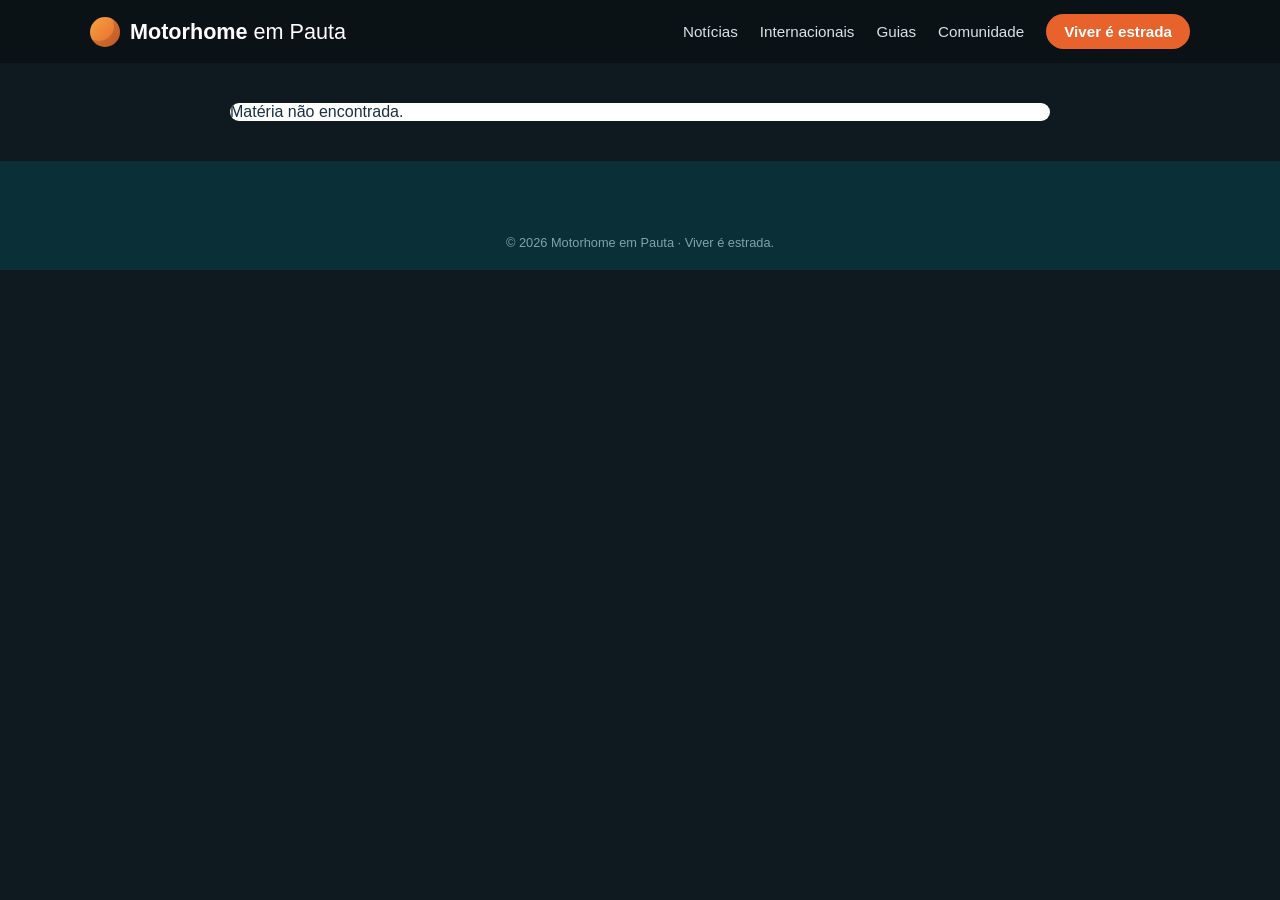
==== materia.html @ 8ea110de "Add files via upload" ====
<!DOCTYPE html>
<html lang="pt-BR">
<head>
<meta charset="UTF-8">
<meta name="viewport" content="width=device-width, initial-scale=1">
<title>Motorhome em Pauta</title>
<link rel="stylesheet" href="estilo.css">
</head>
<body>
<header class="topo">
  <div class="largura topo-linha">
    <div class="logo"><span class="logo-sol"></span><span><strong>Motorhome</strong> em Pauta</span></div>
    <nav id="menu" class="menu" aria-label="Seções"></nav>
  </div>
</header>
<article id="materia" class="materia"><p style="padding:30px">Carregando matéria...</p></article>
<footer class="rodape">
  <p class="copy">© 2026 Motorhome em Pauta · Viver é estrada.</p>
</footer>
<script src="site.js"></script>
</body>
</html>
---- estilo.css ----
:root{--escuro:#0f1a20;--petroleo:#0e4a57;--areia:#f4efe6;--laranja:#e8622c;--texto:#183047;--cinza:#5f7280}
*{box-sizing:border-box}
body{margin:0;font-family:Arial,Helvetica,sans-serif;color:var(--texto);background:var(--escuro)}
.largura{max-width:1140px;margin:0 auto;padding:0 20px}
h1,h2,h3{font-family:Georgia,"Times New Roman",serif}

.topo{position:sticky;top:0;z-index:10;background:rgba(10,18,22,.92);backdrop-filter:blur(6px)}
.topo-linha{display:flex;align-items:center;justify-content:space-between;gap:20px;padding:14px 20px;flex-wrap:wrap}
.logo{display:flex;align-items:center;gap:10px;color:#fff;font-size:1.35rem}
.logo strong{color:#fff}
.logo-sol{width:30px;height:30px;border-radius:50%;background:linear-gradient(135deg,#f4a340,var(--laranja));box-shadow:inset -6px -6px 0 rgba(0,0,0,.15)}
.menu{display:flex;gap:22px;align-items:center;flex-wrap:wrap}
.menu a{color:#d8e3e7;text-decoration:none;font-size:.95rem}
.menu a:hover{color:#fff}
.menu a.botao{background:var(--laranja);color:#fff;padding:9px 18px;border-radius:999px;font-weight:bold}

.capa{min-height:78vh;display:flex;align-items:center;color:#fff;
  background:linear-gradient(90deg,rgba(8,14,18,.85) 0%,rgba(8,14,18,.45) 45%,rgba(8,14,18,0) 75%),url("imagens/capa-estrada.png") center/cover no-repeat}
.capa-texto{max-width:1140px;width:100%}
.chapeu{letter-spacing:.15em;text-transform:uppercase;font-size:.8rem;color:#f3c9a6}
.capa h1{font-size:clamp(2.2rem,5vw,3.8rem);line-height:1.1;max-width:560px;margin:10px 0 18px}
.capa-sub{max-width:480px;font-size:1.1rem;line-height:1.6;color:#e4ecef}
.botao-capa{display:inline-block;margin-top:22px;background:var(--laranja);color:#fff;text-decoration:none;padding:13px 26px;border-radius:999px;font-weight:bold}

.faixa{padding:60px 0}
.escura{background:var(--escuro)}
.petroleo{background:linear-gradient(135deg,#0b3f4a,#0f5563)}
.areia{background:var(--areia)}
.cabecalho{margin-bottom:26px}
.cabecalho h2{color:#fff;font-size:2rem;margin:0 0 6px}
.cabecalho p{color:#9fb4bd;margin:0}
.areia .cabecalho h2{color:var(--texto)}
.areia .cabecalho p{color:var(--cinza)}

.grade{display:grid;grid-template-columns:repeat(auto-fill,minmax(300px,1fr));gap:24px}
.cartao{display:flex;flex-direction:column;background:#fff;border-radius:14px;overflow:hidden;text-decoration:none;color:var(--texto);
  box-shadow:0 8px 24px rgba(0,0,0,.25);transition:transform .2s,box-shadow .2s}
.cartao:hover{transform:translateY(-4px);box-shadow:0 14px 32px rgba(0,0,0,.35)}
.foto{position:relative;height:190px;background:#cfd8dc center/cover no-repeat}
.selo{position:absolute;left:14px;bottom:12px;background:var(--petroleo);color:#fff;font-size:.7rem;font-weight:bold;
  letter-spacing:.05em;text-transform:uppercase;padding:5px 11px;border-radius:999px}
.ilustrativa{position:absolute;right:10px;top:10px;background:rgba(0,0,0,.55);color:#fff;font-size:.65rem;padding:3px 8px;border-radius:6px}
.conteudo{padding:18px 20px 20px;display:flex;flex-direction:column;flex:1}
.conteudo h3{font-size:1.2rem;line-height:1.3;margin:0 0 10px}
.conteudo p{color:var(--cinza);line-height:1.55;margin:0 0 16px;font-size:.95rem}
.rodape-cartao{margin-top:auto;display:flex;justify-content:space-between;align-items:center;color:var(--cinza);font-size:.82rem}
.seta{color:var(--laranja);font-weight:bold;font-size:1.1rem}
.vazio{color:#9fb4bd;padding:30px;border:1px dashed #3a5560;border-radius:14px;text-align:center}
.areia .vazio{color:var(--cinza);border-color:#cbbfa9}

.internacional{display:grid;grid-template-columns:280px 1fr;gap:34px;align-items:start}
.intro-int{color:#fff}
.intro-int h2{font-size:2rem;margin:10px 0}
.intro-int p{color:#cfe3e7;line-height:1.6}
.globo{font-size:2.4rem}

.rodape{background:#0a2f37;color:#cfe3e7;padding:44px 0 20px}
.rodape-linha{display:grid;grid-template-columns:1fr 1fr 1.4fr;gap:30px}
.lema{color:#9fc2c9;font-size:.85rem;letter-spacing:.08em;text-transform:uppercase}
.menu-rodape{display:flex;flex-direction:column;gap:8px}
.menu-rodape a{color:#cfe3e7;text-decoration:none}
.aviso{font-size:.85rem;line-height:1.6;color:#9fc2c9}
.copy{text-align:center;font-size:.8rem;color:#7fa3ab;margin:30px 0 0}

/* Página da matéria */
.materia{background:#fff;max-width:820px;margin:40px auto;border-radius:16px;overflow:hidden}
.materia-capa{height:380px;background:#cfd8dc center/cover no-repeat}
.materia-corpo{padding:34px 40px 40px;line-height:1.75;font-size:1.08rem}
.materia-corpo h1{font-size:2.2rem;line-height:1.2;margin:8px 0 14px}
.materia-corpo h2{font-size:1.45rem;margin:30px 0 8px}
.meta{color:var(--cinza);font-size:.9rem}
.legenda{color:var(--cinza);font-size:.8rem;margin:8px 40px 0}
.abertura{font-size:1.18rem}
.fonte{border-top:1px solid #e3e9eb;margin-top:30px;padding-top:18px;font-size:.95rem}
.fonte a,.voltar a{color:var(--petroleo);font-weight:bold}

@media (max-width:820px){
  .internacional,.rodape-linha{grid-template-columns:1fr}
  .materia-corpo{padding:24px 22px}
  .materia-capa{height:240px}
  .capa{min-height:64vh}
}
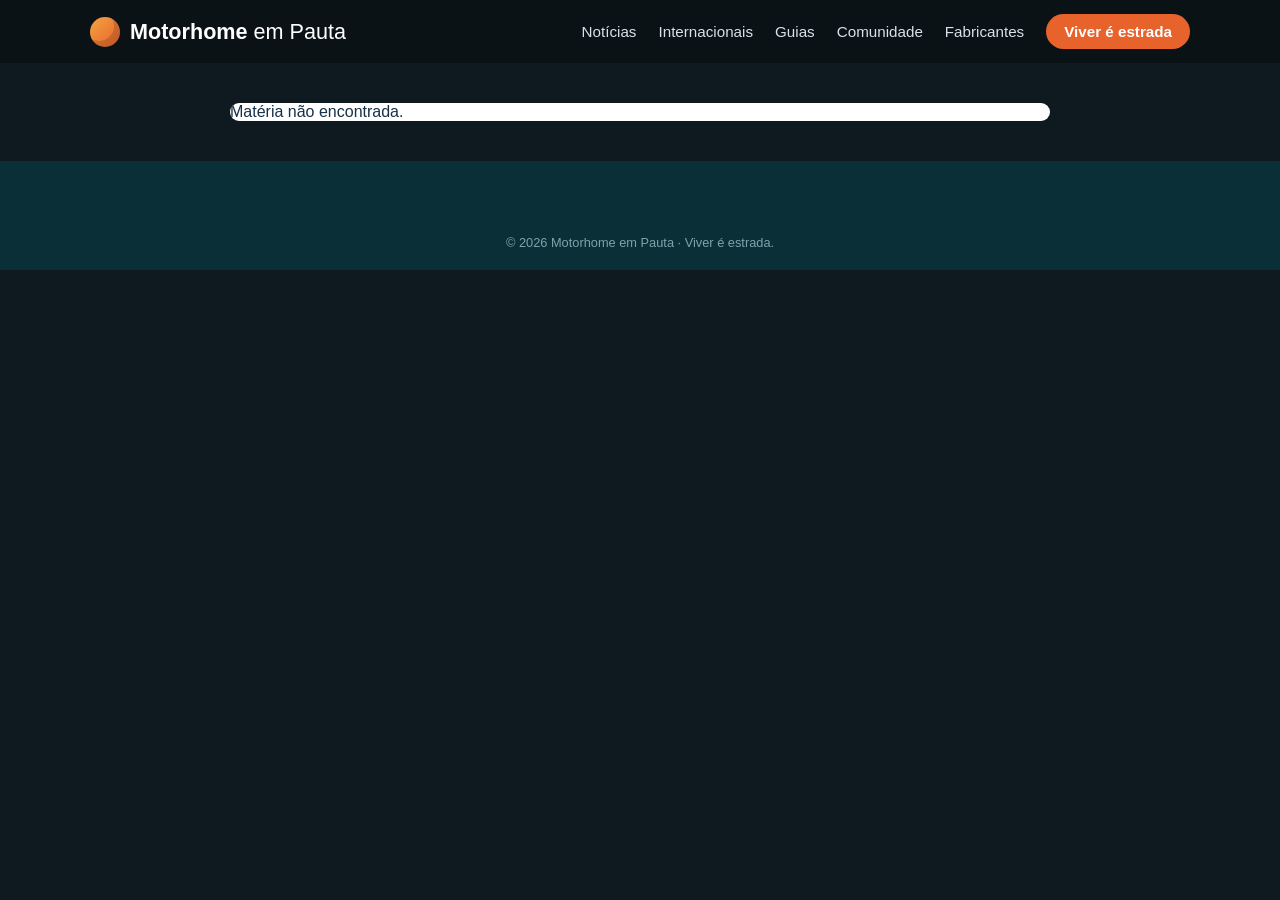
==== commit 6bf92535: "Add files via upload" ====
--- a/materia.html
+++ b/materia.html
@@ -3,6 +3,7 @@
 <head>
 <meta charset="UTF-8">
 <meta name="viewport" content="width=device-width, initial-scale=1">
+<meta name="description" content="Matéria do Motorhome em Pauta.">
 <title>Motorhome em Pauta</title>
 <link rel="stylesheet" href="estilo.css">
 </head>
--- a/estilo.css
+++ b/estilo.css
@@ -1,8 +1,11 @@
-:root{--escuro:#0f1a20;--petroleo:#0e4a57;--areia:#f4efe6;--laranja:#e8622c;--texto:#183047;--cinza:#5f7280}
+:root{--escuro:#0f1a20;--petroleo:#0e4a57;--areia:#f4efe6;--laranja:#e8622c;--verde:#1f7a4a;--texto:#183047;--cinza:#5f7280}
 *{box-sizing:border-box}
+html{scroll-behavior:smooth}
 body{margin:0;font-family:Arial,Helvetica,sans-serif;color:var(--texto);background:var(--escuro)}
 .largura{max-width:1140px;margin:0 auto;padding:0 20px}
 h1,h2,h3{font-family:Georgia,"Times New Roman",serif}
+section[id]{scroll-margin-top:80px}
+[hidden]{display:none !important}
 
 .topo{position:sticky;top:0;z-index:10;background:rgba(10,18,22,.92);backdrop-filter:blur(6px)}
 .topo-linha{display:flex;align-items:center;justify-content:space-between;gap:20px;padding:14px 20px;flex-wrap:wrap}
@@ -39,14 +42,29 @@
 .foto{position:relative;height:190px;background:#cfd8dc center/cover no-repeat}
 .selo{position:absolute;left:14px;bottom:12px;background:var(--petroleo);color:#fff;font-size:.7rem;font-weight:bold;
   letter-spacing:.05em;text-transform:uppercase;padding:5px 11px;border-radius:999px}
+.selo-novo{position:absolute;left:14px;top:12px;background:var(--laranja);color:#fff;font-size:.7rem;font-weight:bold;
+  letter-spacing:.05em;text-transform:uppercase;padding:5px 11px;border-radius:999px}
 .ilustrativa{position:absolute;right:10px;top:10px;background:rgba(0,0,0,.55);color:#fff;font-size:.65rem;padding:3px 8px;border-radius:6px}
 .conteudo{padding:18px 20px 20px;display:flex;flex-direction:column;flex:1}
+.ficha{color:var(--cinza);font-size:.74rem;font-weight:bold;letter-spacing:.06em;text-transform:uppercase;margin:0 0 8px}
 .conteudo h3{font-size:1.2rem;line-height:1.3;margin:0 0 10px}
 .conteudo p{color:var(--cinza);line-height:1.55;margin:0 0 16px;font-size:.95rem}
-.rodape-cartao{margin-top:auto;display:flex;justify-content:space-between;align-items:center;color:var(--cinza);font-size:.82rem}
+.conteudo p.ficha{margin:0 0 8px;font-size:.74rem}
+.rodape-cartao{margin-top:auto;display:flex;justify-content:space-between;align-items:center;gap:8px;color:var(--cinza);font-size:.82rem}
+.origem{background:#eef2f3;border-radius:999px;padding:3px 10px;font-size:.72rem}
 .seta{color:var(--laranja);font-weight:bold;font-size:1.1rem}
 .vazio{color:#9fb4bd;padding:30px;border:1px dashed #3a5560;border-radius:14px;text-align:center}
 .areia .vazio{color:var(--cinza);border-color:#cbbfa9}
+
+/* Lançamentos nacionais */
+.lancamentos{background:radial-gradient(circle at 92% 10%,rgba(31,122,74,.28),transparent 40%),#121c22}
+.chapeu-lanc{color:#f3c9a6 !important;letter-spacing:.15em;text-transform:uppercase;font-size:.78rem;margin:0 0 8px !important}
+.feito-br{display:inline-block;vertical-align:middle;background:var(--verde);color:#fff;font:bold .75rem Arial,sans-serif;
+  letter-spacing:.06em;text-transform:uppercase;padding:6px 12px;border-radius:999px;margin-left:10px}
+.filtros-escuros .filtro{background:rgba(255,255,255,.08);border-color:rgba(255,255,255,.18);color:#e4ecef}
+.filtros-escuros .filtro.ativo{background:var(--laranja);border-color:var(--laranja);color:#fff}
+.grade-lanc{margin-top:22px}
+.grade-lanc .foto{height:220px}
 
 .internacional{display:grid;grid-template-columns:280px 1fr;gap:34px;align-items:start}
 .intro-int{color:#fff}
@@ -71,12 +89,46 @@
 .meta{color:var(--cinza);font-size:.9rem}
 .legenda{color:var(--cinza);font-size:.8rem;margin:8px 40px 0}
 .abertura{font-size:1.18rem}
+.ficha-lanc{background:#f4efe6;border-left:4px solid var(--laranja);border-radius:10px;padding:16px 20px;margin:20px 0}
+.ficha-lanc h2{margin:0 0 8px !important;font-size:1.1rem !important}
+.ficha-lanc dl{display:grid;grid-template-columns:auto 1fr;gap:4px 16px;margin:0;font-size:.95rem}
+.ficha-lanc dt{color:var(--cinza)}
+.ficha-lanc dd{margin:0;font-weight:bold}
 .fonte{border-top:1px solid #e3e9eb;margin-top:30px;padding-top:18px;font-size:.95rem}
 .fonte a,.voltar a{color:var(--petroleo);font-weight:bold}
 
+/* Fabricantes */
+.capa-fab{min-height:52vh;background:linear-gradient(90deg,rgba(8,14,18,.88) 0%,rgba(8,14,18,.5) 50%,rgba(8,14,18,.1) 85%),url("imagens/fabricantes-capa.png") center/cover no-repeat}
+.filtros{display:flex;flex-wrap:wrap;gap:10px;margin-bottom:14px}
+.filtro{border:1px solid #cbbfa9;background:#fff;color:var(--texto);padding:9px 18px;border-radius:999px;font-size:.92rem;cursor:pointer}
+.filtro:hover{border-color:var(--petroleo)}
+.filtro.ativo{background:var(--petroleo);border-color:var(--petroleo);color:#fff}
+.contagem{color:var(--cinza);margin:0 0 22px}
+.grade-fab{display:grid;grid-template-columns:repeat(auto-fill,minmax(280px,1fr));gap:20px}
+.fab{background:#fff;border-radius:14px;padding:22px;display:flex;flex-direction:column;box-shadow:0 6px 18px rgba(24,48,71,.08)}
+.fab-topo{display:flex;align-items:center;gap:14px;margin-bottom:12px}
+.inicial{width:48px;height:48px;flex:none;border-radius:12px;display:grid;place-items:center;color:#fff;font:bold 1.3rem Georgia,serif}
+.fab h3{margin:0;font-size:1.15rem;line-height:1.25}
+.fab-local{color:var(--cinza);font-size:.85rem;margin:2px 0 0}
+.etiquetas{display:flex;flex-wrap:wrap;gap:6px;margin-bottom:12px}
+.etiqueta{background:#e7f0f1;color:var(--petroleo);font-size:.72rem;font-weight:bold;padding:4px 10px;border-radius:999px}
+.fab p.desc{color:var(--cinza);line-height:1.55;font-size:.93rem;margin:0 0 16px}
+.fab a.visitar{margin-top:auto;color:var(--laranja);font-weight:bold;text-decoration:none}
+.nota-fab{color:var(--cinza);font-size:.85rem;line-height:1.6;margin-top:30px}
+
+/* Destaque de fabricantes na página inicial */
+.destaque-fab{display:grid;grid-template-columns:1fr 1.3fr;gap:34px;align-items:center}
+.destaque-fab h2{color:#fff;font-size:2rem;margin:0 0 10px}
+.destaque-fab p{color:#cfe3e7;line-height:1.6}
+.nomes-fab{display:flex;flex-wrap:wrap;gap:10px}
+.nomes-fab a{background:rgba(255,255,255,.1);color:#fff;text-decoration:none;padding:9px 16px;border-radius:999px;font-size:.9rem}
+.nomes-fab a:hover{background:rgba(255,255,255,.2)}
+
 @media (max-width:820px){
-  .internacional,.rodape-linha{grid-template-columns:1fr}
+  .internacional,.rodape-linha,.destaque-fab{grid-template-columns:1fr}
   .materia-corpo{padding:24px 22px}
   .materia-capa{height:240px}
   .capa{min-height:64vh}
+  .feito-br{margin:8px 0 0}
+  section[id]{scroll-margin-top:120px}
 }
